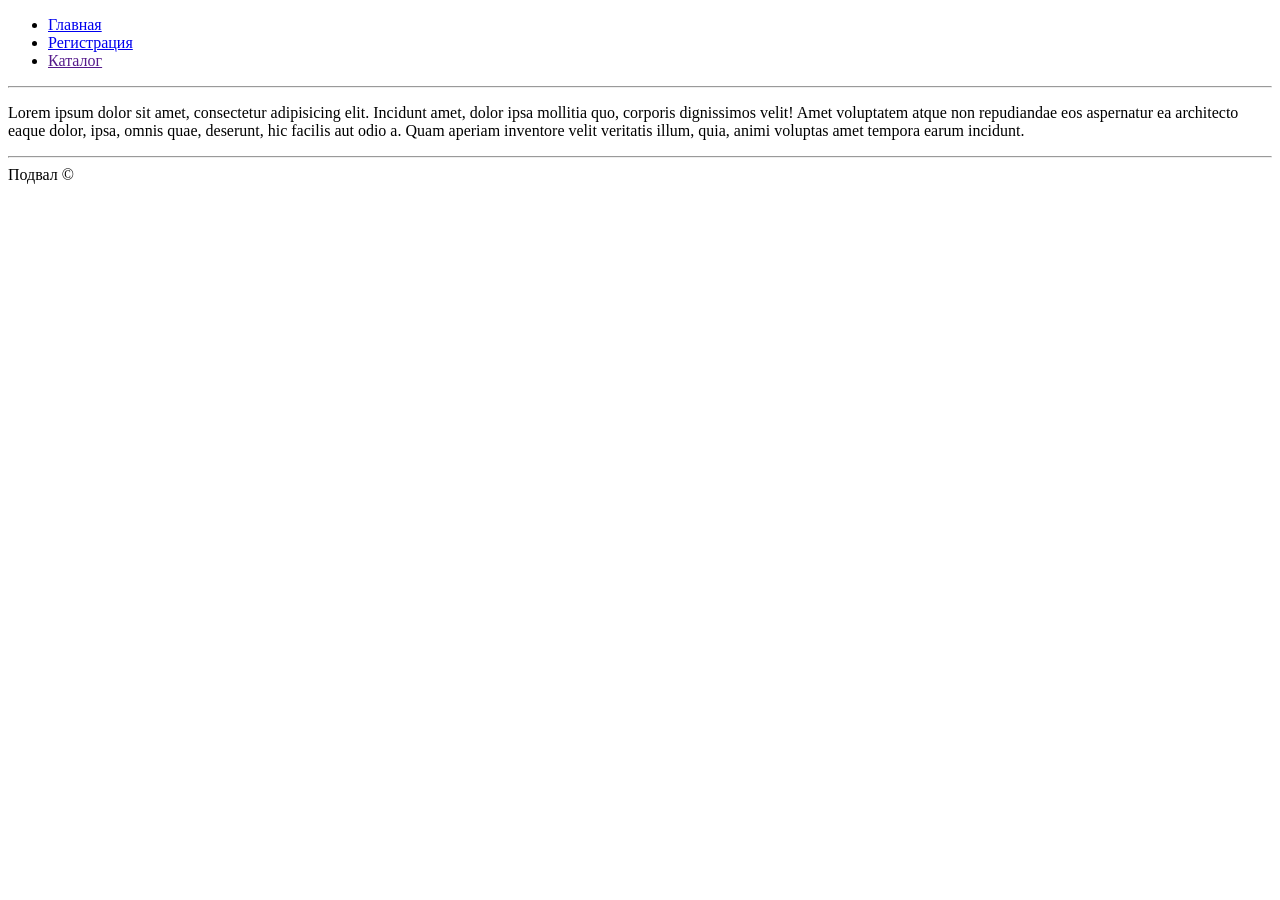
==== reg.html @ 20f84bfa "Add files via upload" ====
<!DOCTYPE html>
<html lang="en">
<head>
    <meta charset="UTF-8">
    <title>Мой сайт</title>
</head>
<body>
    
    <ul>
        <li><a href="index.html">Главная</a></li>
        <li><a href="reg.html">Регистрация</a></li>
        <li><a href="">Каталог</a></li>
    </ul>
    
    <hr>
    
    <p>Lorem ipsum dolor sit amet, consectetur adipisicing elit. Incidunt amet, dolor ipsa mollitia quo, corporis dignissimos velit! Amet voluptatem atque non repudiandae eos aspernatur ea architecto eaque dolor, ipsa, omnis quae, deserunt, hic facilis aut odio a. Quam aperiam inventore velit veritatis illum, quia, animi voluptas amet tempora earum incidunt.</p>
    
    <hr>
    
    <footer>Подвал &copy;</footer>
    
</body>
</html>
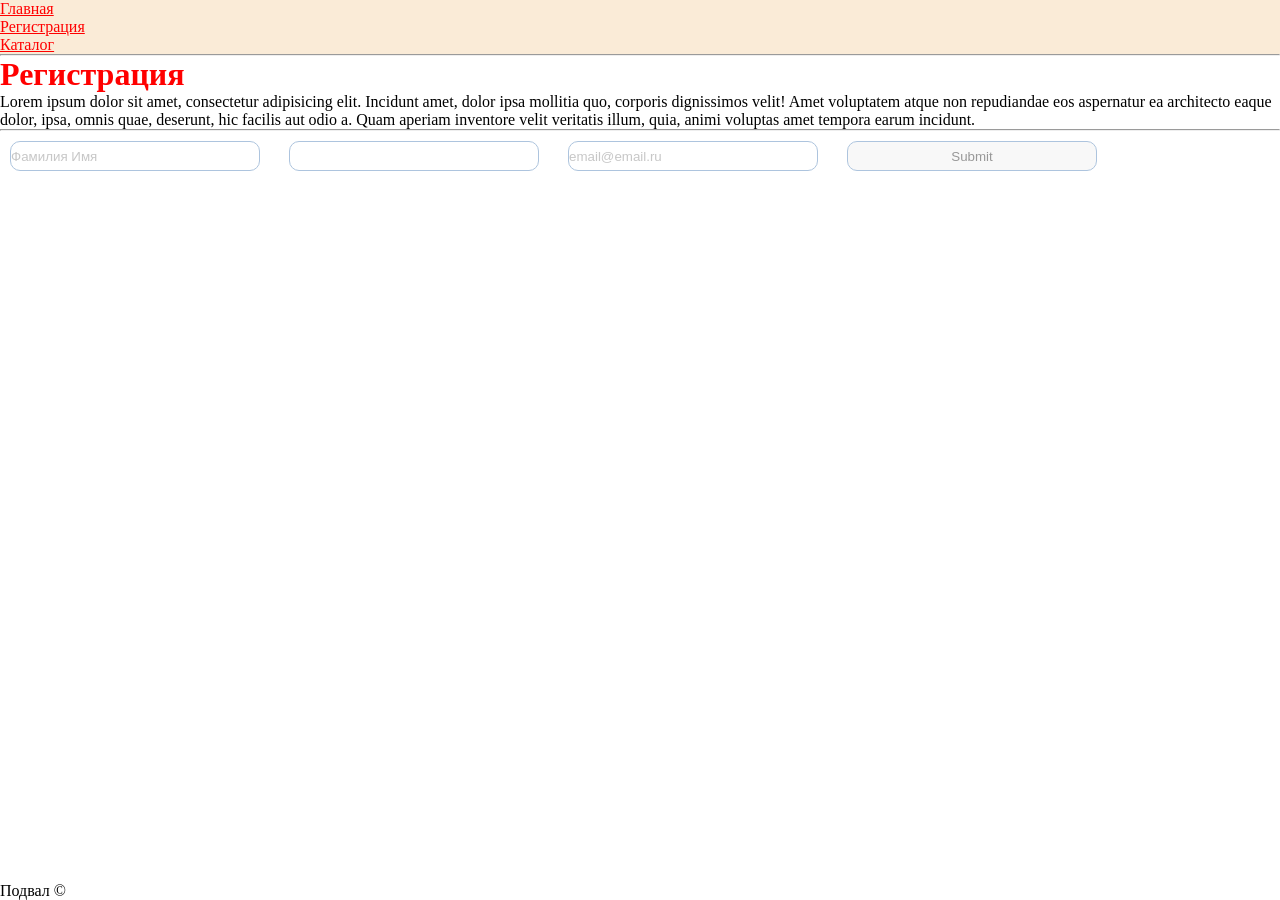
==== commit 6b2f63c3: "Add files via upload" ====
--- a/reg.html
+++ b/reg.html
@@ -3,22 +3,42 @@
 <head>
     <meta charset="UTF-8">
     <title>Мой сайт</title>
+    <link rel="stylesheet" href="style.css">
 </head>
 <body>
-    
+  <div class="wrapper">
+      <div class="content">
+   <div class="menu">
     <ul>
         <li><a href="index.html">Главная</a></li>
         <li><a href="reg.html">Регистрация</a></li>
         <li><a href="">Каталог</a></li>
     </ul>
+    <hr>
+    </div>
     
-    <hr>
+    <h1>Регистрация</h1>
     
     <p>Lorem ipsum dolor sit amet, consectetur adipisicing elit. Incidunt amet, dolor ipsa mollitia quo, corporis dignissimos velit! Amet voluptatem atque non repudiandae eos aspernatur ea architecto eaque dolor, ipsa, omnis quae, deserunt, hic facilis aut odio a. Quam aperiam inventore velit veritatis illum, quia, animi voluptas amet tempora earum incidunt.</p>
     
     <hr>
+    <div class="forma">
+    <form action="#">
+        <input id="name" type="text" placeholder="Фамилия Имя">
+        <input id="password" type="password">
+        <input id="email" type="email" placeholder="email@email.ru">
+        <input id="button" type="submit">
+        
+    </form>
     
-    <footer>Подвал &copy;</footer>
+    </div>
     
+    
+      </div>
+  
+    <div class="footer">
+        <footer>Подвал &copy;</footer>
+    </div>
+    </div>
 </body>
 </html>
--- a/style.css
+++ b/style.css
@@ -0,0 +1,67 @@
+/*Прижатие футера*/
+* {
+margin: 0;
+padding: 0;
+}
+html, body {
+height: 100%;
+}
+.wrapper {
+display: flex;
+flex-direction: column;
+min-height: 100%;
+}
+.content {
+flex: 1 0 auto;
+}
+.footer {
+flex: 0 0 auto;
+}
+
+
+
+
+
+
+h1 {
+    color: red;
+}
+
+a {
+    color: red;
+}
+
+a:hover {
+    color: aquamarine;
+}
+
+.menu {
+    background-color: antiquewhite;
+}
+
+.menu li {
+    background-color: antiquewhite;
+    list-style: none;
+}
+
+.button {
+    background: cornflowerblue;
+    box-shadow: 5px 20px 50px rgba(16, 112, 177, 0.2);
+    border-radius: 10px;
+    font-weight: 500px;
+    font-size: 16px;
+    line-height: 26px;
+    text-align: center;
+    color: #FFFFFF;
+    text-transform: uppercase;
+}
+
+input {
+    border: 1px solid #356EAD;
+    box-sizing: border-box;
+    border-radius: 10px;
+    opacity: 0.4;
+    width: 250px;
+    height: 30px;
+    margin: 10px 15px 15px 10px;
+}
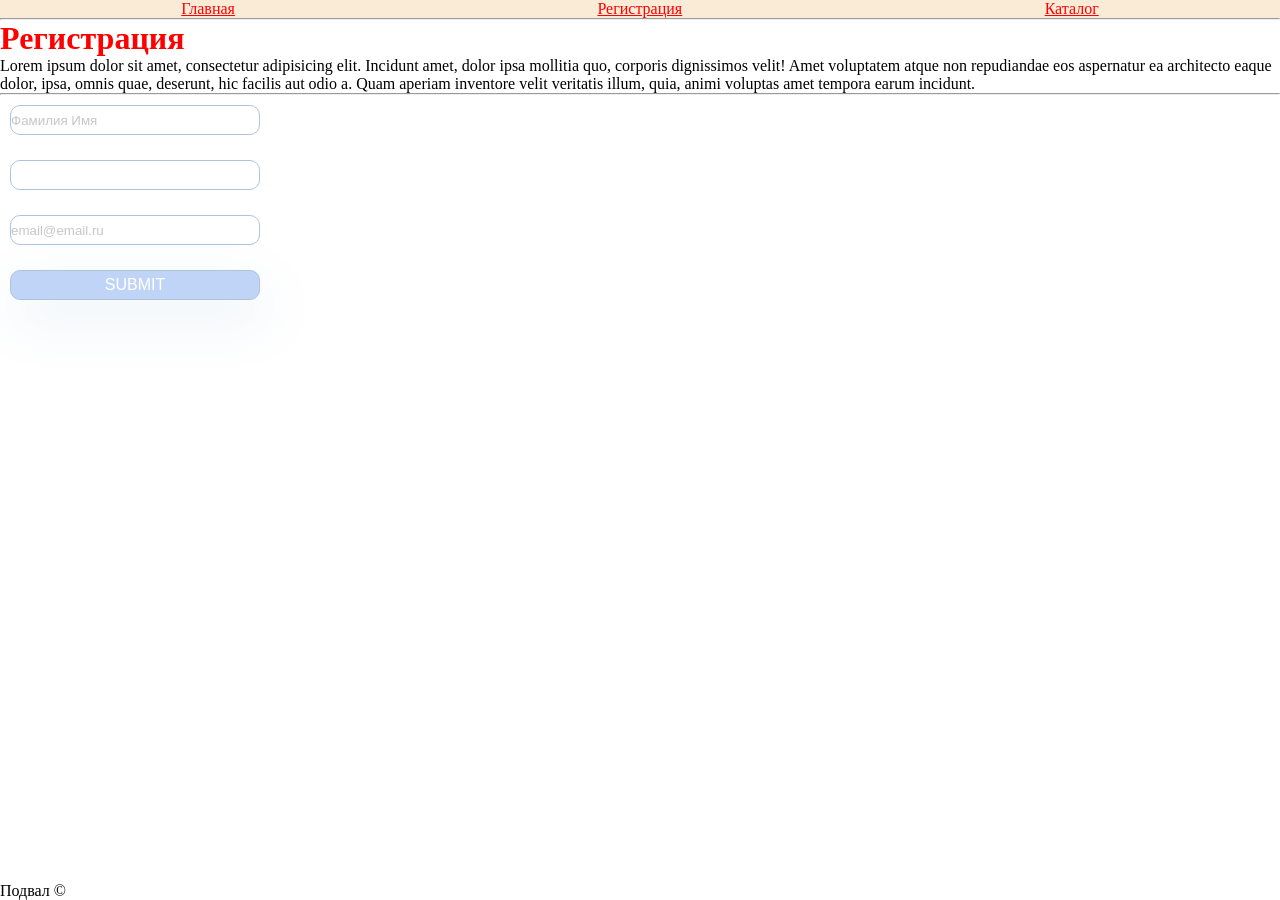
==== commit a1577cd2: "Add files via upload" ====
--- a/reg.html
+++ b/reg.html
@@ -27,7 +27,7 @@
         <input id="name" type="text" placeholder="Фамилия Имя">
         <input id="password" type="password">
         <input id="email" type="email" placeholder="email@email.ru">
-        <input id="button" type="submit">
+        <input class="button" type="submit">
         
     </form>
     
@@ -40,5 +40,8 @@
         <footer>Подвал &copy;</footer>
     </div>
     </div>
+    
+  <script src="script.js"></script>  
+    
 </body>
 </html>
--- a/style.css
+++ b/style.css
@@ -64,4 +64,16 @@
     width: 250px;
     height: 30px;
     margin: 10px 15px 15px 10px;
+}
+
+.menu ul {
+    display: flex;
+    justify-content: space-around;
+    align-items: center;
+}
+
+.forma form {
+    display: flex;
+    justify-content: space-around;
+    flex-direction: column;
 }
